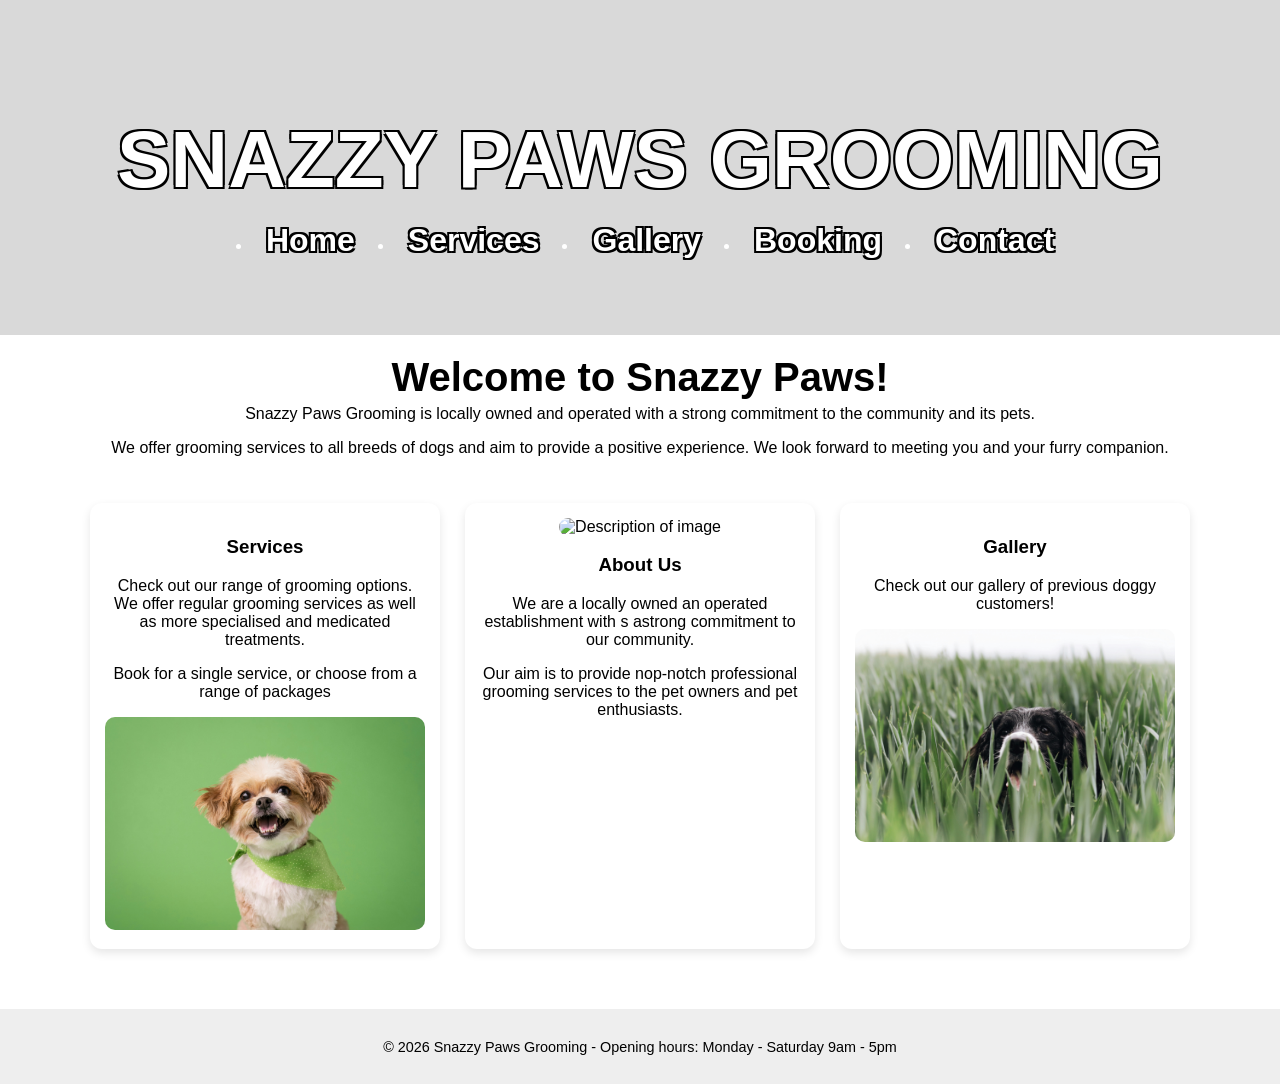
==== index.html @ 835d60cc "Add files via upload" ====
<!-- Nicholas Baine -->
<!-- Student ID: 5135277 -->
<!-- Assessment 2 -->

<!DOCTYPE html>
<html lang="en">

<head>
    <meta charset="UTF-8">
    <meta name="viewport" content="width=device-width, initial-scale=1.0">
    <title>Snazzy Paws Grooming</title>
    <link rel="stylesheet" href="css/stylesheet.css">
</head>

<body>

    <header class="hero-header">
        <h1>Snazzy Paws Grooming</h1>

        <nav>
            <input type="checkbox" id="menu-toggle">
            <label for="menu-toggle" class="hamburger">         <!-- Hamburger menu for mobile -->
                &#9776;
            </label>

            <ul class="menu">
                <li><a href="index.html">Home</a></li>
                <li><a href="services.html">Services</a></li>
                <li><a href="gallery.html">Gallery</a></li>
                <li><a href="booking.html">Booking</a></li>
                <li><a href="contacts.html">Contact</a></li>
            </ul>
        </nav>
    </header>

    <main>
        <div class="main-content">

            <h2>Welcome to Snazzy Paws!</h2>
            <p>Snazzy Paws Grooming is locally owned and operated with a strong commitment to the community and its
                pets.</p>
            <p>We offer grooming services to all breeds of dogs and aim to provide a positive experience. We look
                forward to
                meeting you and your furry companion.</p>

            <div class="card-container">

                <div class="card">
                    <h3>Services</h3>
                    <p>Check out our range of grooming options. We offer regular grooming services as well as more specialised and medicated treatments.</p>
                    <p>Book for a single service, or choose from a range of packages</p>                    
                    <img src="images/Feature_1.jpg" alt="Description of image">
                </div>

                <div class="card">
                    <img src="images/Feature_2.jpg" alt="Description of image">
                    <h3>About Us</h3>
                    <p>We are a locally owned an operated establishment with s astrong commitment to our community.</p>
                    <p>Our aim is to provide nop-notch professional grooming services to the pet owners and pet enthusiasts.</p>
                </div>

                <div class="card">
                    <h3>Gallery</h3>
                    <p>Check out our gallery of previous doggy customers!</p>
                    <img src="images/Feature_3.jpg" alt="Description of image">
                </div>

            </div>

        </div>
    </main>

    <footer>
        <p>&copy; 2026 Snazzy Paws Grooming - Opening hours: Monday - Saturday 9am - 5pm</p>
    </footer>

</body>

</html>
---- css/stylesheet.css ----
html,body{height:100%}body{margin:0;font-family:Arial,sans-serif;color:#000;display:flex;flex-direction:column}main{width:100%;margin:0;padding:0;position:relative}main::before{content:"";position:absolute;inset:0;background:rgba(255,255,255,0);z-index:0}.main-content{max-width:1100px;margin:auto;padding:20px;text-align:center;position:relative;z-index:1;display:flex;flex-direction:column;align-items:center}main h2{margin-top:0;margin-bottom:5px;font-size:2.5em}main p{margin-top:0}.hero-header{position:relative;background-image:url('../images/dogs2.jpg');background-size:cover;background-position:center;background-repeat:no-repeat;color:#fff;padding:60px 20px;text-align:center}.hero-header::before{content:"";position:absolute;inset:0;background:rgba(0,0,0,.15)}.hero-header h1,.hero-header nav{position:relative;z-index:1}.hero-header h1{font-size:5em;margin-bottom:10px;text-transform:uppercase;text-shadow:-2px -2px 0 #000,2px -2px 0 #000,-2px 2px 0 #000,2px 2px 0 #000}nav{position:relative}#menu-toggle{display:none}.hamburger{display:none;font-size:2.5em;cursor:pointer;color:#fff;position:absolute;top:-10px;right:10px;z-index:10;text-shadow:-2px -2px 0 #000,2px -2px 0 #000,-2px 2px 0 #000,2px 2px 0 #000}.menu{display:flex;justify-content:center;gap:25px}.hero-header nav a{font-size:2em;padding:10px 14px;color:#fff;text-decoration:none;font-weight:700;border-radius:4px;transition:background .3s ease;text-shadow:-2px -2px 0 #000,2px -2px 0 #000,-2px 2px 0 #000,2px 2px 0 #000}.hero-header nav a:hover{background:rgba(255,255,255,.25)}@media(max-width:600px){.hamburger{display:block}.menu{display:none;flex-direction:column;background:rgba(0,0,0,.6);padding:20px;gap:15px;border-radius:10px;margin-top:20px}#menu-toggle:checked~.menu{display:flex}.hero-header nav a{font-size:1.4em;padding:8px 12px}.hero-header{padding:40px 10px}.hero-header h1{font-size:2em}}.card-container{display:flex;justify-content:center;gap:25px;margin-top:30px;width:100%;flex-wrap:wrap}.card{background:#fff;border-radius:12px;padding:15px;flex:1;max-width:320px;min-width:260px;box-shadow:0 4px 10px rgba(0,0,0,.1);text-align:center}.card img{width:100%;border-radius:10px}.services-table-container{display:flex;justify-content:center;gap:40px;margin-top:30px;width:100%;flex-wrap:wrap}.service-table{width:32%;min-width:260px;border-collapse:collapse;background:#fff;border-radius:12px;overflow:hidden;box-shadow:0 4px 10px rgba(0,0,0,.1)}.service-table th{background:#f2f2f2;padding:10px;font-size:1.1em}.service-table th[colspan="3"]{background:#e6e6e6;font-size:1.3em}.service-table td{padding:10px;border-top:1px solid #ddd}@media(max-width:600px){.service-table{width:100%}}.booking-form{margin-top:30px;width:100%;max-width:700px;display:flex;flex-direction:column;gap:20px}.form-group{display:flex;flex-direction:column;text-align:left;width:100%}.form-group label{font-weight:700;margin-bottom:5px}.form-group input{padding:10px;border-radius:6px;border:1px solid #ccc}.service-group{border:1px solid #ddd;padding:15px;border-radius:10px;text-align:left}.service-group legend{font-weight:700;padding:0 10px}.service-group label{display:block;margin-bottom:8px}.submit-btn{padding:12px 20px;background:#333;color:#fff;border:none;border-radius:8px;cursor:pointer;font-size:1.1em;margin-top:10px}.submit-btn:hover{background:#555}footer{background:#eee;padding:15px;text-align:center;margin-top:40px;font-size:.9em}.gallery-grid{display:grid;grid-template-columns:repeat(4,1fr);gap:15px;width:100%;margin-top:30px}.gallery-grid img{width:100%;height:200px;object-fit:cover;border-radius:10px;box-shadow:0 4px 10px rgba(0,0,0,.15)}@media(max-width:800px){.gallery-grid{grid-template-columns:repeat(2,1fr)}}@media(max-width:500px){.gallery-grid{grid-template-columns:1fr}}.contact-details{background:#fff;padding:15px 20px;border-radius:12px;box-shadow:0 4px 10px rgba(0,0,0,.1);margin-top:20px;width:100%;max-width:600px;text-align:left}.contact-details p{margin:6px 0;font-size:1.1em}.map-container{width:100%;border-radius:12px;overflow:hidden;box-shadow:0 4px 12px rgba(0,0,0,.15)}.contact-columns{display:flex;justify-content:center;align-items:flex-start;gap:40px;width:100%;margin-top:30px;flex-wrap:wrap}.column{flex:1;min-width:320px;max-width:600px}.map-column .map-container iframe{width:100%;height:100%;min-height:350px}.form-column .contact-form{width:100%}.contact-form textarea{padding:12px;border:1px solid #ccc;border-radius:6px;resize:vertical}@media(max-width:800px){.contact-columns{flex-direction:column;align-items:center}}
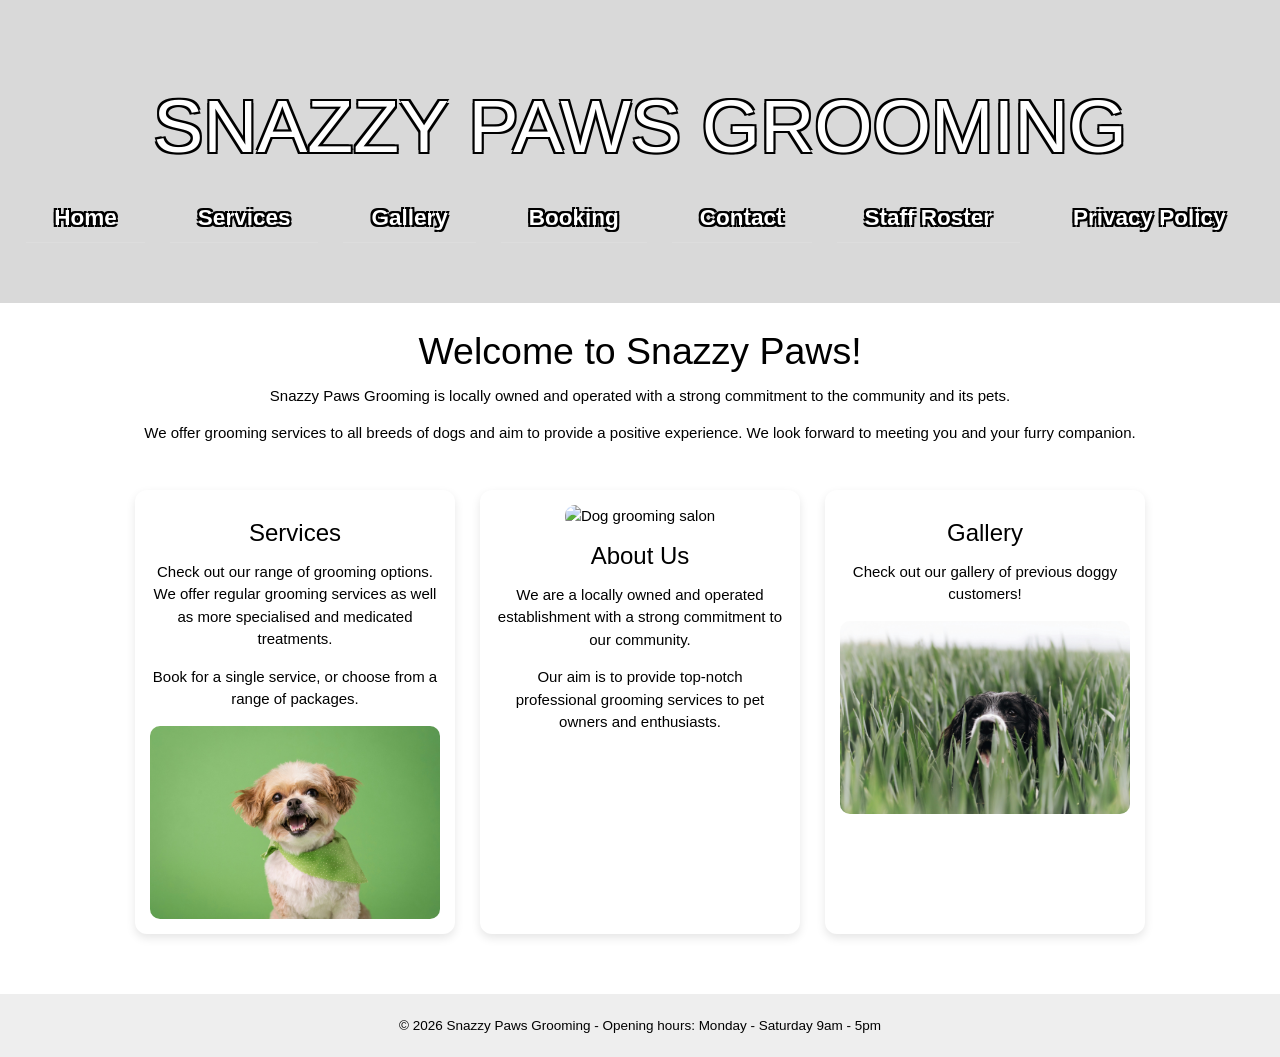
==== commit 756a1905: "Refactored website to W3.CSS and updated content" ====
--- a/index.html
+++ b/index.html
@@ -1,76 +1,98 @@
 <!-- Nicholas Baine -->
 <!-- Student ID: 5135277 -->
-<!-- Assessment 2 -->
+<!-- Assessment 3 -->
+<!-- Refactored to use W3.CSS for Assessment 3 -->
 
 <!DOCTYPE html>
 <html lang="en">
 
 <head>
     <meta charset="UTF-8">
+    
     <meta name="viewport" content="width=device-width, initial-scale=1.0">
+    
+    <meta name="description"
+        content="Snazzy Paws Grooming - Professional dog grooming services, gallery, and online booking. Locally owned and operated.">
+
     <title>Snazzy Paws Grooming</title>
+    
+    <link rel="stylesheet" href="https://www.w3schools.com/w3css/4/w3.css">
+    
     <link rel="stylesheet" href="css/stylesheet.css">
 </head>
 
 <body>
 
-    <header class="hero-header">
-        <h1>Snazzy Paws Grooming</h1>
+    <!-- Header section with hero image -->
+    <header class="hero-header w3-center">
+        <h1 class="w3-text-white">Snazzy Paws Grooming</h1>
 
-        <nav>
+        <!-- Navigation bar -->
+        <nav class="w3-center">
+            <!-- Mobile hamburger toggle -->
             <input type="checkbox" id="menu-toggle">
-            <label for="menu-toggle" class="hamburger">         <!-- Hamburger menu for mobile -->
-                &#9776;
-            </label>
+            <label for="menu-toggle" class="hamburger">&#9776;</label>
 
-            <ul class="menu">
+            <!-- Nav bar menu -->
+            <ul class="menu w3-ul w3-center">
                 <li><a href="index.html">Home</a></li>
                 <li><a href="services.html">Services</a></li>
                 <li><a href="gallery.html">Gallery</a></li>
                 <li><a href="booking.html">Booking</a></li>
                 <li><a href="contacts.html">Contact</a></li>
+                <li><a href="roster.html">Staff Roster</a></li>
+                <li><a href="Privacy.html">Privacy Policy</a></li>
             </ul>
         </nav>
     </header>
 
-    <main>
+    <!-- Main content container -->
+    <main class="w3-container">
+
         <div class="main-content">
 
+            <!-- Welcome message -->
             <h2>Welcome to Snazzy Paws!</h2>
             <p>Snazzy Paws Grooming is locally owned and operated with a strong commitment to the community and its
                 pets.</p>
             <p>We offer grooming services to all breeds of dogs and aim to provide a positive experience. We look
-                forward to
-                meeting you and your furry companion.</p>
+                forward to meeting you and your furry companion.</p>
 
+            <!-- Cards section -->
             <div class="card-container">
 
-                <div class="card">
+                <!-- Services card -->
+                <div class="card w3-card">
                     <h3>Services</h3>
-                    <p>Check out our range of grooming options. We offer regular grooming services as well as more specialised and medicated treatments.</p>
-                    <p>Book for a single service, or choose from a range of packages</p>                    
-                    <img src="images/Feature_1.jpg" alt="Description of image">
+                    <p>Check out our range of grooming options. We offer regular grooming services as well as more
+                        specialised and medicated treatments.</p>
+                    <p>Book for a single service, or choose from a range of packages.</p>
+                    <img src="images/Feature_1.jpg" alt="Dog grooming service">
                 </div>
 
-                <div class="card">
-                    <img src="images/Feature_2.jpg" alt="Description of image">
+                <!-- About Us card -->
+                <div class="card w3-card">
+                    <img src="images/Feature_2.jpg" alt="Dog grooming salon">
                     <h3>About Us</h3>
-                    <p>We are a locally owned an operated establishment with s astrong commitment to our community.</p>
-                    <p>Our aim is to provide nop-notch professional grooming services to the pet owners and pet enthusiasts.</p>
+                    <p>We are a locally owned and operated establishment with a strong commitment to our community.</p>
+                    <p>Our aim is to provide top‑notch professional grooming services to pet owners and enthusiasts.</p>
                 </div>
 
-                <div class="card">
+                <!-- Gallery card -->
+                <div class="card w3-card">
                     <h3>Gallery</h3>
                     <p>Check out our gallery of previous doggy customers!</p>
-                    <img src="images/Feature_3.jpg" alt="Description of image">
+                    <img src="images/Feature_3.jpg" alt="Groomed dog gallery preview">
                 </div>
 
             </div>
 
         </div>
+
     </main>
 
-    <footer>
+    <!-- Footer -->
+    <footer class="w3-center w3-padding">
         <p>&copy; 2026 Snazzy Paws Grooming - Opening hours: Monday - Saturday 9am - 5pm</p>
     </footer>
 
--- a/css/stylesheet.css
+++ b/css/stylesheet.css
@@ -1 +1,398 @@
-html,body{height:100%}body{margin:0;font-family:Arial,sans-serif;color:#000;display:flex;flex-direction:column}main{width:100%;margin:0;padding:0;position:relative}main::before{content:"";position:absolute;inset:0;background:rgba(255,255,255,0);z-index:0}.main-content{max-width:1100px;margin:auto;padding:20px;text-align:center;position:relative;z-index:1;display:flex;flex-direction:column;align-items:center}main h2{margin-top:0;margin-bottom:5px;font-size:2.5em}main p{margin-top:0}.hero-header{position:relative;background-image:url('../images/dogs2.jpg');background-size:cover;background-position:center;background-repeat:no-repeat;color:#fff;padding:60px 20px;text-align:center}.hero-header::before{content:"";position:absolute;inset:0;background:rgba(0,0,0,.15)}.hero-header h1,.hero-header nav{position:relative;z-index:1}.hero-header h1{font-size:5em;margin-bottom:10px;text-transform:uppercase;text-shadow:-2px -2px 0 #000,2px -2px 0 #000,-2px 2px 0 #000,2px 2px 0 #000}nav{position:relative}#menu-toggle{display:none}.hamburger{display:none;font-size:2.5em;cursor:pointer;color:#fff;position:absolute;top:-10px;right:10px;z-index:10;text-shadow:-2px -2px 0 #000,2px -2px 0 #000,-2px 2px 0 #000,2px 2px 0 #000}.menu{display:flex;justify-content:center;gap:25px}.hero-header nav a{font-size:2em;padding:10px 14px;color:#fff;text-decoration:none;font-weight:700;border-radius:4px;transition:background .3s ease;text-shadow:-2px -2px 0 #000,2px -2px 0 #000,-2px 2px 0 #000,2px 2px 0 #000}.hero-header nav a:hover{background:rgba(255,255,255,.25)}@media(max-width:600px){.hamburger{display:block}.menu{display:none;flex-direction:column;background:rgba(0,0,0,.6);padding:20px;gap:15px;border-radius:10px;margin-top:20px}#menu-toggle:checked~.menu{display:flex}.hero-header nav a{font-size:1.4em;padding:8px 12px}.hero-header{padding:40px 10px}.hero-header h1{font-size:2em}}.card-container{display:flex;justify-content:center;gap:25px;margin-top:30px;width:100%;flex-wrap:wrap}.card{background:#fff;border-radius:12px;padding:15px;flex:1;max-width:320px;min-width:260px;box-shadow:0 4px 10px rgba(0,0,0,.1);text-align:center}.card img{width:100%;border-radius:10px}.services-table-container{display:flex;justify-content:center;gap:40px;margin-top:30px;width:100%;flex-wrap:wrap}.service-table{width:32%;min-width:260px;border-collapse:collapse;background:#fff;border-radius:12px;overflow:hidden;box-shadow:0 4px 10px rgba(0,0,0,.1)}.service-table th{background:#f2f2f2;padding:10px;font-size:1.1em}.service-table th[colspan="3"]{background:#e6e6e6;font-size:1.3em}.service-table td{padding:10px;border-top:1px solid #ddd}@media(max-width:600px){.service-table{width:100%}}.booking-form{margin-top:30px;width:100%;max-width:700px;display:flex;flex-direction:column;gap:20px}.form-group{display:flex;flex-direction:column;text-align:left;width:100%}.form-group label{font-weight:700;margin-bottom:5px}.form-group input{padding:10px;border-radius:6px;border:1px solid #ccc}.service-group{border:1px solid #ddd;padding:15px;border-radius:10px;text-align:left}.service-group legend{font-weight:700;padding:0 10px}.service-group label{display:block;margin-bottom:8px}.submit-btn{padding:12px 20px;background:#333;color:#fff;border:none;border-radius:8px;cursor:pointer;font-size:1.1em;margin-top:10px}.submit-btn:hover{background:#555}footer{background:#eee;padding:15px;text-align:center;margin-top:40px;font-size:.9em}.gallery-grid{display:grid;grid-template-columns:repeat(4,1fr);gap:15px;width:100%;margin-top:30px}.gallery-grid img{width:100%;height:200px;object-fit:cover;border-radius:10px;box-shadow:0 4px 10px rgba(0,0,0,.15)}@media(max-width:800px){.gallery-grid{grid-template-columns:repeat(2,1fr)}}@media(max-width:500px){.gallery-grid{grid-template-columns:1fr}}.contact-details{background:#fff;padding:15px 20px;border-radius:12px;box-shadow:0 4px 10px rgba(0,0,0,.1);margin-top:20px;width:100%;max-width:600px;text-align:left}.contact-details p{margin:6px 0;font-size:1.1em}.map-container{width:100%;border-radius:12px;overflow:hidden;box-shadow:0 4px 12px rgba(0,0,0,.15)}.contact-columns{display:flex;justify-content:center;align-items:flex-start;gap:40px;width:100%;margin-top:30px;flex-wrap:wrap}.column{flex:1;min-width:320px;max-width:600px}.map-column .map-container iframe{width:100%;height:100%;min-height:350px}.form-column .contact-form{width:100%}.contact-form textarea{padding:12px;border:1px solid #ccc;border-radius:6px;resize:vertical}@media(max-width:800px){.contact-columns{flex-direction:column;align-items:center}}+html,
+body {
+    height: 100%
+}
+
+body {
+    margin: 0;
+    font-family: Arial, sans-serif;
+    color: #000;
+    display: flex;
+    flex-direction: column
+}
+
+body {
+    background-image: url("../images/Blossoms.jpg");
+    background-size: cover;             
+    background-position: center;        
+    background-repeat: no-repeat;       
+    background-attachment: fixed;       
+    position: relative;
+}
+
+body::before {
+    content: "";
+    position: fixed;   
+    inset: 0;
+    background: rgba(255, 255, 255, 0.6);  
+    z-index: -1;        
+}
+
+main {
+    width: 100%;
+    margin: 0;
+    padding: 0;
+    position: relative
+}
+
+main::before {
+    content: "";
+    position: absolute;
+    inset: 0;
+    background: rgba(255, 255, 255, 0);
+    z-index: 0
+}
+
+.main-content {
+    max-width: 1100px;
+    margin: auto;
+    padding: 20px;
+    text-align: center;
+    position: relative;
+    z-index: 1;
+    display: flex;
+    flex-direction: column;
+    align-items: center
+}
+
+main h2 {
+    margin-top: 0;
+    margin-bottom: 5px;
+    font-size: 2.5em
+}
+
+main p {
+    margin-top: 0
+}
+
+.hero-header {
+    position: relative;
+    background-image: url('../images/dogs2.jpg');
+    background-size: cover;
+    background-position: center;
+    background-repeat: no-repeat;
+    color: #fff;
+    padding: 60px 20px;
+    text-align: center
+}
+
+.hero-header::before {
+    content: "";
+    position: absolute;
+    inset: 0;
+    background: rgba(0, 0, 0, .15)
+}
+
+.hero-header h1,
+.hero-header nav {
+    position: relative;
+    z-index: 1
+}
+
+.hero-header h1 {
+    font-size: 5em;
+    margin-bottom: 10px;
+    text-transform: uppercase;
+    text-shadow: -2px -2px 0 #000, 2px -2px 0 #000, -2px 2px 0 #000, 2px 2px 0 #000
+}
+
+nav {
+    position: relative
+}
+
+#menu-toggle {
+    display: none
+}
+
+.hamburger {
+    display: none;
+    font-size: 2.5em;
+    cursor: pointer;
+    color: #fff;
+    position: absolute;
+    top: -10px;
+    right: 10px;
+    z-index: 10;
+    text-shadow: -2px -2px 0 #000, 2px -2px 0 #000, -2px 2px 0 #000, 2px 2px 0 #000
+}
+
+.menu {
+    display: flex;
+    justify-content: center;
+    gap: 25px
+}
+
+.hero-header nav a {
+    font-size: 1.5em;
+    padding: 8px 12px;
+    color: #fff;
+    text-decoration: none;
+    font-weight: 700;
+    border-radius: 4px;
+    transition: background .3s ease;
+    text-shadow: -2px -2px 0 #000, 2px -2px 0 #000, -2px 2px 0 #000, 2px 2px 0 #000
+}
+
+.hero-header nav a:hover {
+    background: rgba(255, 255, 255, .25)
+}
+
+@media(max-width:600px) {
+    .hamburger {
+        display: block
+    }
+
+    .menu {
+        display: none;
+        flex-direction: column;
+        background: rgba(0, 0, 0, .6);
+        padding: 20px;
+        gap: 15px;
+        border-radius: 10px;
+        margin-top: 20px
+    }
+
+    #menu-toggle:checked~.menu {
+        display: flex
+    }
+
+    .hero-header nav a {
+        font-size: 1.4em;
+        padding: 8px 12px
+    }
+
+    .hero-header {
+        padding: 40px 10px
+    }
+
+    .hero-header h1 {
+        font-size: 2em
+    }
+}
+
+.card-container {
+    display: flex;
+    justify-content: center;
+    gap: 25px;
+    margin-top: 30px;
+    width: 100%;
+    flex-wrap: wrap
+}
+
+.card {
+    background: #fff;
+    border-radius: 12px;
+    padding: 15px;
+    flex: 1;
+    max-width: 320px;
+    min-width: 260px;
+    box-shadow: 0 4px 10px rgba(0, 0, 0, .1);
+    text-align: center
+}
+
+.card img {
+    width: 100%;
+    border-radius: 10px
+}
+
+.services-table-container {
+    display: flex;
+    justify-content: center;
+    gap: 40px;
+    margin-top: 30px;
+    width: 100%;
+    flex-wrap: wrap
+}
+
+.service-table {
+    width: 32%;
+    min-width: 260px;
+    border-collapse: collapse;
+    background: #fff;
+    border-radius: 12px;
+    overflow: hidden;
+    box-shadow: 0 4px 10px rgba(0, 0, 0, .1)
+}
+
+.service-table th {
+    background: #f2f2f2;
+    padding: 10px;
+    font-size: 1.1em
+}
+
+.service-table th[colspan="3"] {
+    background: #e6e6e6;
+    font-size: 1.3em
+}
+
+.service-table td {
+    padding: 10px;
+    border-top: 1px solid #ddd
+}
+
+@media(max-width:600px) {
+    .service-table {
+        width: 100%
+    }
+}
+
+.booking-form {
+    margin-top: 30px;
+    width: 100%;
+    max-width: 700px;
+    display: flex;
+    flex-direction: column;
+    gap: 20px
+}
+
+.form-group {
+    display: flex;
+    flex-direction: column;
+    text-align: left;
+    width: 100%
+}
+
+.form-group label {
+    font-weight: 700;
+    margin-bottom: 5px
+}
+
+.form-group input {
+    padding: 10px;
+    border-radius: 6px;
+    border: 1px solid #ccc
+}
+
+.service-group {
+    border: 1px solid #ddd;
+    padding: 15px;
+    border-radius: 10px;
+    text-align: left;
+    background: rgba(255, 255, 255, 0.9); 
+}
+
+
+.service-group legend {
+    font-weight: 700;
+    padding: 0 10px
+}
+
+.service-group label {
+    display: block;
+    margin-bottom: 8px
+}
+
+.submit-btn {
+    padding: 12px 20px;
+    background: #333;
+    color: #fff;
+    border: none;
+    border-radius: 8px;
+    cursor: pointer;
+    font-size: 1.1em;
+    margin-top: 10px
+}
+
+.submit-btn:hover {
+    background: #555
+}
+
+footer {
+    background: #eee;
+    padding: 15px;
+    text-align: center;
+    margin-top: 40px;
+    font-size: .9em
+}
+
+.gallery-grid {
+    display: grid;
+    grid-template-columns: repeat(4, 1fr);
+    gap: 15px;
+    width: 100%;
+    margin-top: 30px
+}
+
+.gallery-grid img {
+    width: 100%;
+    height: 200px;
+    object-fit: cover;
+    border-radius: 10px;
+    box-shadow: 0 4px 10px rgba(0, 0, 0, .15)
+}
+
+@media(max-width:800px) {
+    .gallery-grid {
+        grid-template-columns: repeat(2, 1fr)
+    }
+}
+
+@media(max-width:500px) {
+    .gallery-grid {
+        grid-template-columns: 1fr
+    }
+}
+
+.contact-details {
+    background: #fff;
+    padding: 15px 20px;
+    border-radius: 12px;
+    box-shadow: 0 4px 10px rgba(0, 0, 0, .1);
+    margin-top: 20px;
+    width: 100%;
+    max-width: 600px;
+    text-align: left
+}
+
+.contact-details p {
+    margin: 6px 0;
+    font-size: 1.1em
+}
+
+.map-container {
+    width: 100%;
+    border-radius: 12px;
+    overflow: hidden;
+    box-shadow: 0 4px 12px rgba(0, 0, 0, .15)
+}
+
+.contact-columns {
+    display: flex;
+    justify-content: center;
+    align-items: flex-start;
+    gap: 40px;
+    width: 100%;
+    margin-top: 30px;
+    flex-wrap: wrap
+}
+
+.column {
+    flex: 1;
+    min-width: 320px;
+    max-width: 600px
+}
+
+.map-column .map-container iframe {
+    width: 100%;
+    height: 100%;
+    min-height: 350px
+}
+
+.form-column .contact-form {
+    width: 100%
+}
+
+.contact-form textarea {
+    padding: 12px;
+    border: 1px solid #ccc;
+    border-radius: 6px;
+    resize: vertical
+}
+
+@media(max-width:800px) {
+    .contact-columns {
+        flex-direction: column;
+        align-items: center
+    }
+}
+
